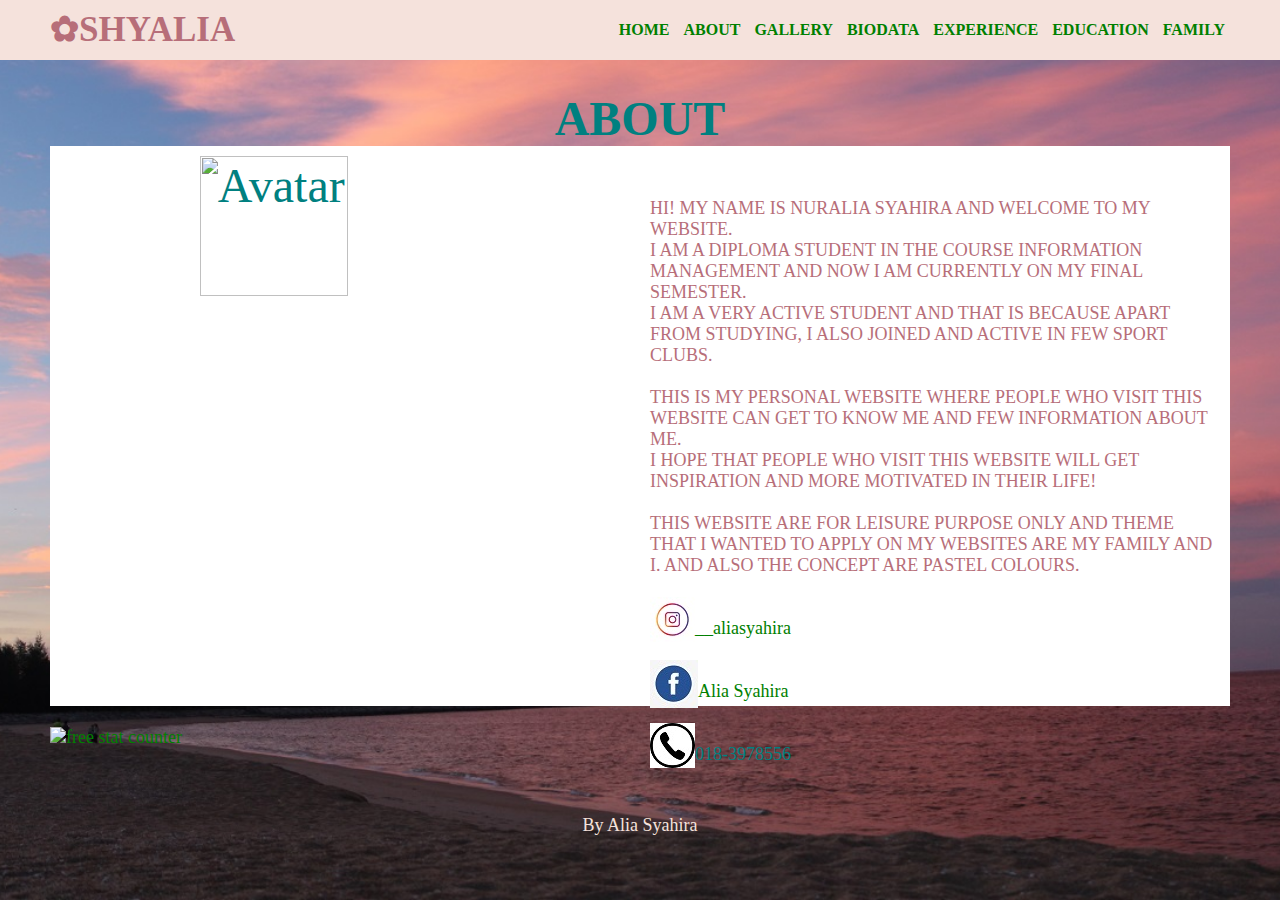
==== website/ABOUT.html @ 37edb5e5 "new file" ====
<html>
<!DOCTYPE html>
<html>

<head>
<link rel="stylesheet" href="style1.css">
<title>📋ABOUT</title>

<style>
body{
background: url('image/sunset retry.jpg') no-repeat center center fixed;
background-size: cover;
}
</style>





<style>
.div class{
position: absolute;
top: 50px; 
bottom: 30px;
}
</style>



</head>
<body background="sunset retry.jpg">


<header>
<div class="logo">✿SHYALIA</div>

<nav>
<ul>
<li><a href="index.html">Home</a></li>
<li><a href="ABOUT.html">About</a></li>
<li><a href="GALLERY.html">Gallery</a></li>
<li><a href="BIODATA.html">Biodata</a></li>
<li><a href="EXPERIENCE.html">Experience</a></li>
<li><a href="EDUCATION.html">Education</a></li>
<li><a href="FAMILY.html">Family</a></li>
</ul>
</nav>



<br>
<br>
<p align="center"
<h2><font face="Lucida Calligraphy" font color="teal" size="100px"><b><br>ABOUT</p></b></h2>
<div class="row">
  <div class="column" style="background-color:white;">
<img src="image/me pink.JPG" align="center" alt="Avatar" class="image" style="width:51%;">
  </div>
  <div class="column" style="background-color:white;">
    <p><font face="Times New Roman" size="4"font color="#b76e79"><br><br>HI! MY NAME IS NURALIA SYAHIRA AND WELCOME TO MY WEBSITE.<blockquote> I AM A DIPLOMA STUDENT IN THE COURSE INFORMATION MANAGEMENT 
AND NOW I AM CURRENTLY ON MY FINAL SEMESTER.</blockquote> I AM A VERY ACTIVE STUDENT AND THAT IS BECAUSE APART FROM STUDYING, 
I ALSO JOINED AND ACTIVE IN FEW SPORT CLUBS.<br><br><blockquote> THIS IS MY PERSONAL WEBSITE WHERE PEOPLE WHO VISIT THIS WEBSITE CAN GET TO KNOW ME AND
 FEW INFORMATION ABOUT ME. <blockquote>I HOPE THAT PEOPLE WHO 
VISIT THIS WEBSITE WILL GET INSPIRATION AND MORE MOTIVATED IN THEIR LIFE!<br><br> THIS WEBSITE ARE FOR LEISURE PURPOSE ONLY AND THEME THAT
I WANTED TO APPLY ON MY WEBSITES ARE MY FAMILY AND I. AND ALSO THE CONCEPT ARE PASTEL COLOURS. </p>
<br><img src="image/ig.jpg" align="left"> 
<a href="https://www.instagram.com/__aliasyahira/"><br>__aliasyahira</a>
<br><br><img src="image/fb.jpg" align="left">
<a href="https://www.facebook.com/alia.syahira.7165/"><br>Alia Syahira</a>
<br><br><img src="image/num.jpg" align="left">
<p><font color="teal"><br> 018-3978556</p>
  </div>
</div>
<br><a href="https://www.freecounterstat.com" title="free stat counter"><img src="https://counter8.stat.ovh/private/freecounterstat.php?c=yaewfuj5sc2tgrbh48pk6tkmh7jerxlf" border="0" title="free stat counter" alt="free stat counter"></a>
<center><class="content"></div><iframe src="http://free.timeanddate.com/clock/i7lcvsnx/n122/fn15/fs20/fcffc0cb/tct/pct/ftb/pd2/tt0/th2" frameborder="0" width="423" height="25" allowTransparency="true"></iframe></center>
<embed src="audio/music.mp3"hidden="true"></embed>
</body>
<br>
<br>
<br>
<footer>
  <center><p><font face="Times new roman" color="#f5e2dc">By Alia Syahira<br>
</footer>

</html>
---- website/style1.css ----
a:link {
  color: green;
  background-color: transparent;
  text-decoration: none;
}
a:visited {
  color: #457a8c;
  background-color: transparent;
  text-decoration: none;
}
a:hover {
  color: pink;
  background-color: transparent;
  text-decoration: underline;
}
a:active {
  color: black;
  background-color: transparent;
  text-decoration: underline;
}
img {
  display: block;
  margin-left: auto;
  margin-right: auto;
}
* {
  box-sizing: border-box;
}

/* Create two equal columns that floats next to each other */
.column {
  float: left;
  width: 50%;
  padding: 10px;
  height: 560px; /* Should be removed. Only for demonstration */
}

/* Clear floats after the columns */
.row:after {
  content: "";
  display: table;
  clear: both;
}
*{
margin:0;
padding:0;
}
header{
height:60px;
background:#f5e2dc ;
padding:0 50px;
}
.logo{
width:30%;
float:left;
color:#b76e79;
font-weight:bold;
text-transform:uppercase;
line-height:60px;
font-size:35px;
font-family:Viner Hand ITC;
}
nav{
width:68%;
float:right;
}
nav ul{
list-style:none;
float:right;
}
nav ul li{
display:inline-block;
}
nav ul li a{
text-decoration:none;
color:#b76e79;
font-family:san-serif;
font-weight:bold;
margin:5px;
line-height:60px;
text-transform:uppercase;
}

.content{
padding:5%;
}
.content p{
font-size:20px;
line-height:20;
font-family:san serif;
margin-bottom:5px;
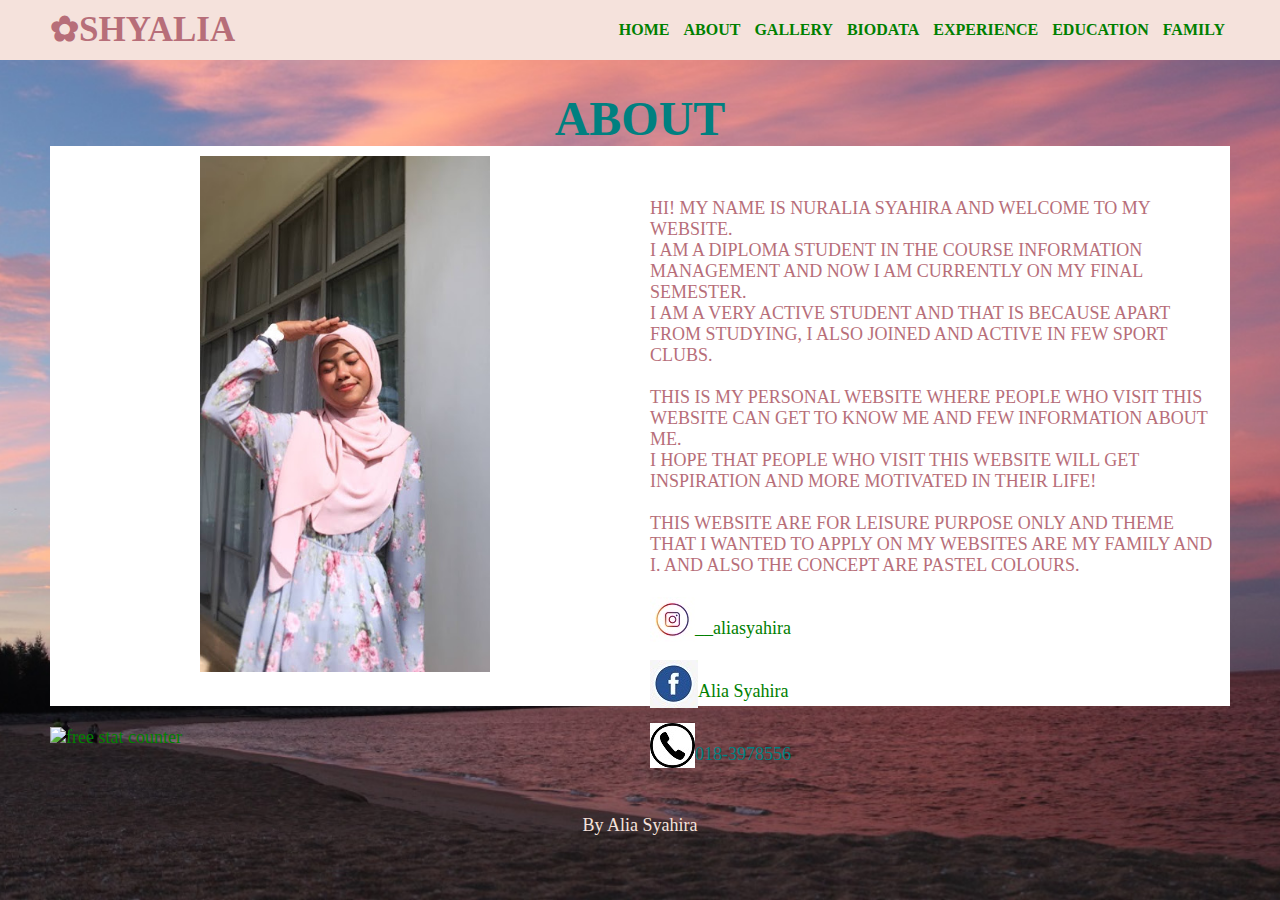
==== commit d55138e7: "new" ====
--- a/website/ABOUT.html
+++ b/website/ABOUT.html
@@ -8,7 +8,7 @@
 
 <style>
 body{
-background: url('image/sunset retry.jpg') no-repeat center center fixed;
+background: url('image/sunsetretry.jpg') no-repeat center center fixed;
 background-size: cover;
 }
 </style>
@@ -28,7 +28,7 @@
 
 
 </head>
-<body background="sunset retry.jpg">
+<body background="sunsetretry.jpg">
 
 
 <header>
@@ -54,7 +54,7 @@
 <h2><font face="Lucida Calligraphy" font color="teal" size="100px"><b><br>ABOUT</p></b></h2>
 <div class="row">
   <div class="column" style="background-color:white;">
-<img src="image/me pink.JPG" align="center" alt="Avatar" class="image" style="width:51%;">
+<img src="image/mepink.jpg" align="center" alt="Avatar" class="image" style="width:51%;">
   </div>
   <div class="column" style="background-color:white;">
     <p><font face="Times New Roman" size="4"font color="#b76e79"><br><br>HI! MY NAME IS NURALIA SYAHIRA AND WELCOME TO MY WEBSITE.<blockquote> I AM A DIPLOMA STUDENT IN THE COURSE INFORMATION MANAGEMENT 
